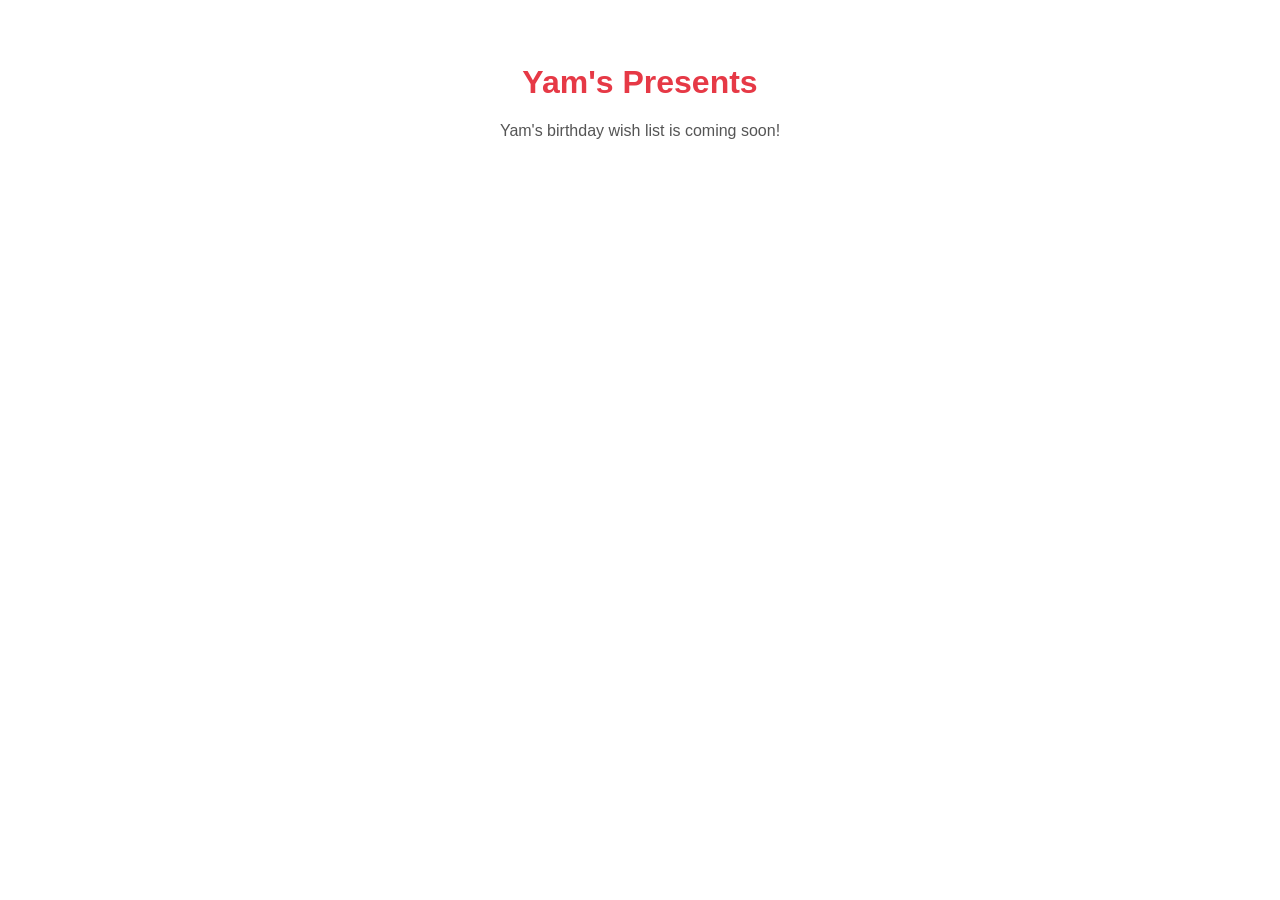
==== src/index.html @ 8ae985f6 "feat: hello world page and build script" ====
<!DOCTYPE html>
<html lang="en">
<head>
  <meta charset="UTF-8">
  <meta name="viewport" content="width=device-width, initial-scale=1.0">
  <title>Yam's Presents</title>
  <style>
    body {
      font-family: sans-serif;
      max-width: 600px;
      margin: 4rem auto;
      padding: 0 1rem;
      text-align: center;
      color: #222;
    }
    h1 { color: #e63946; }
    p { color: #555; }
  </style>
</head>
<body>
  <h1>Yam's Presents</h1>
  <p>Yam's birthday wish list is coming soon!</p>
</body>
</html>
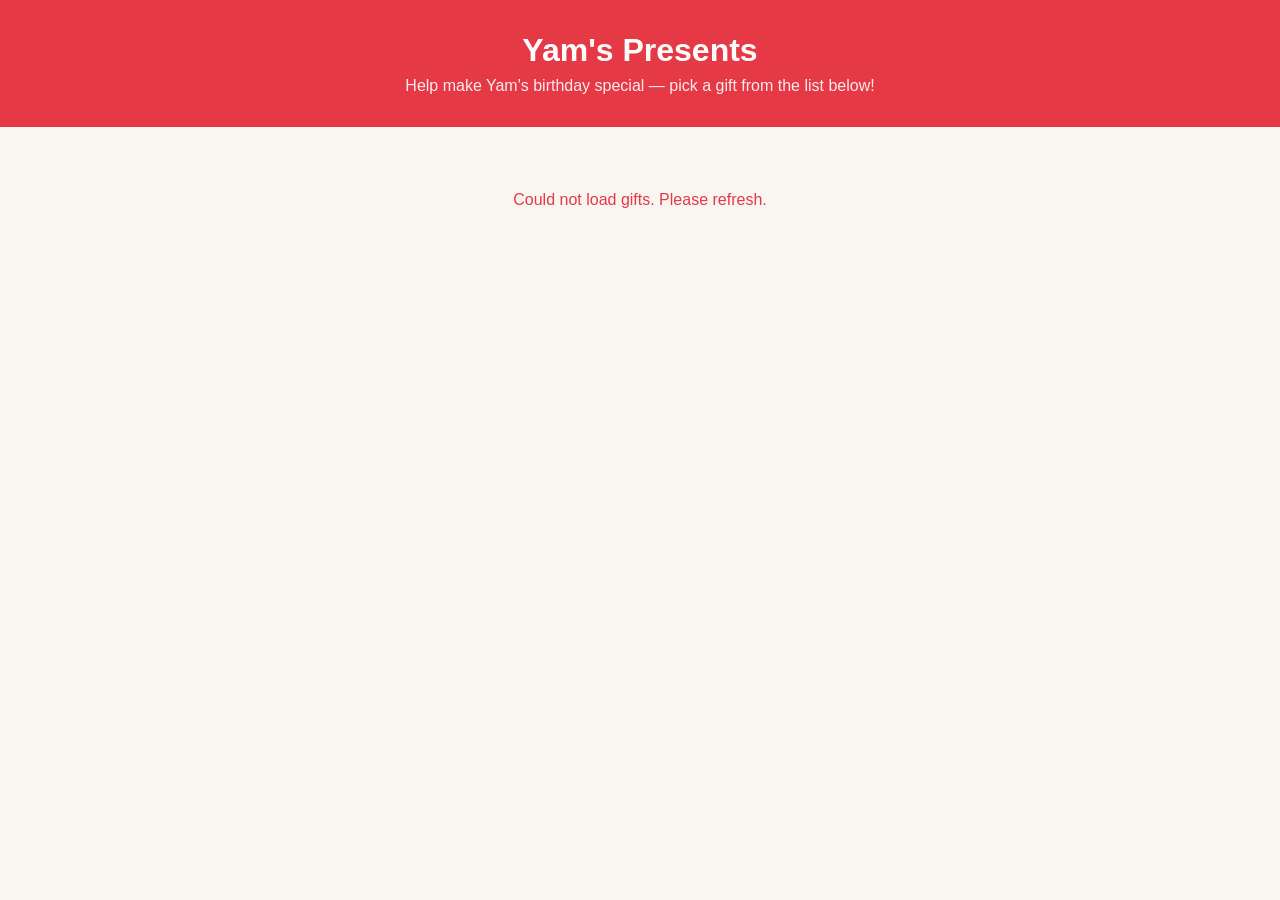
==== commit 89937ead: "feat: guest gift registry UI" ====
--- a/src/index.html
+++ b/src/index.html
@@ -4,21 +4,16 @@
   <meta charset="UTF-8">
   <meta name="viewport" content="width=device-width, initial-scale=1.0">
   <title>Yam's Presents</title>
-  <style>
-    body {
-      font-family: sans-serif;
-      max-width: 600px;
-      margin: 4rem auto;
-      padding: 0 1rem;
-      text-align: center;
-      color: #222;
-    }
-    h1 { color: #e63946; }
-    p { color: #555; }
-  </style>
+  <link rel="stylesheet" href="style.css">
 </head>
 <body>
-  <h1>Yam's Presents</h1>
-  <p>Yam's birthday wish list is coming soon!</p>
+  <header>
+    <h1>Yam's Presents</h1>
+    <p>Help make Yam's birthday special — pick a gift from the list below!</p>
+  </header>
+  <main>
+    <div id="gift-list"></div>
+  </main>
+  <script src="script.js"></script>
 </body>
 </html>
--- a/src/style.css
+++ b/src/style.css
@@ -0,0 +1,103 @@
+*, *::before, *::after { box-sizing: border-box; margin: 0; padding: 0; }
+
+body {
+  font-family: -apple-system, BlinkMacSystemFont, 'Segoe UI', sans-serif;
+  background: #f9f5f0;
+  color: #333;
+  min-height: 100vh;
+}
+
+header {
+  background: #e63946;
+  color: white;
+  padding: 2rem 1rem;
+  text-align: center;
+}
+
+header h1 { font-size: 2rem; margin-bottom: 0.5rem; }
+header p  { opacity: 0.9; font-size: 1rem; }
+
+main {
+  max-width: 700px;
+  margin: 2rem auto;
+  padding: 0 1rem;
+}
+
+.gift-card {
+  background: white;
+  border-radius: 10px;
+  padding: 1.25rem 1.5rem;
+  margin-bottom: 1rem;
+  display: flex;
+  align-items: center;
+  justify-content: space-between;
+  gap: 1rem;
+  box-shadow: 0 1px 4px rgba(0,0,0,0.08);
+}
+
+.gift-card.taken { opacity: 0.6; }
+
+.gift-info h3 { font-size: 1.1rem; margin-bottom: 0.2rem; }
+.gift-info p  { font-size: 0.9rem; color: #666; margin-bottom: 0.25rem; }
+.gift-info a  { font-size: 0.85rem; color: #e63946; }
+
+.gift-action { flex-shrink: 0; }
+
+.claim-btn {
+  background: #e63946;
+  color: white;
+  border: none;
+  border-radius: 6px;
+  padding: 0.5rem 1rem;
+  font-size: 0.9rem;
+  cursor: pointer;
+  white-space: nowrap;
+}
+.claim-btn:hover { background: #c1121f; }
+
+.taken-badge { font-size: 0.85rem; color: #888; white-space: nowrap; }
+
+.claim-form {
+  display: flex;
+  flex-direction: column;
+  gap: 0.4rem;
+  align-items: flex-end;
+}
+
+.name-input {
+  border: 1px solid #ddd;
+  border-radius: 6px;
+  padding: 0.4rem 0.6rem;
+  font-size: 0.9rem;
+  width: 160px;
+}
+
+.confirm-btn {
+  background: #2a9d8f;
+  color: white;
+  border: none;
+  border-radius: 6px;
+  padding: 0.4rem 0.8rem;
+  font-size: 0.85rem;
+  cursor: pointer;
+  width: 100%;
+}
+.confirm-btn:hover { background: #21867a; }
+
+.cancel-btn {
+  background: none;
+  border: none;
+  color: #999;
+  font-size: 0.8rem;
+  cursor: pointer;
+  width: 100%;
+  text-align: center;
+}
+.cancel-btn:hover { color: #666; }
+
+.loading, .empty, .error {
+  text-align: center;
+  color: #888;
+  padding: 2rem;
+}
+.error { color: #e63946; }
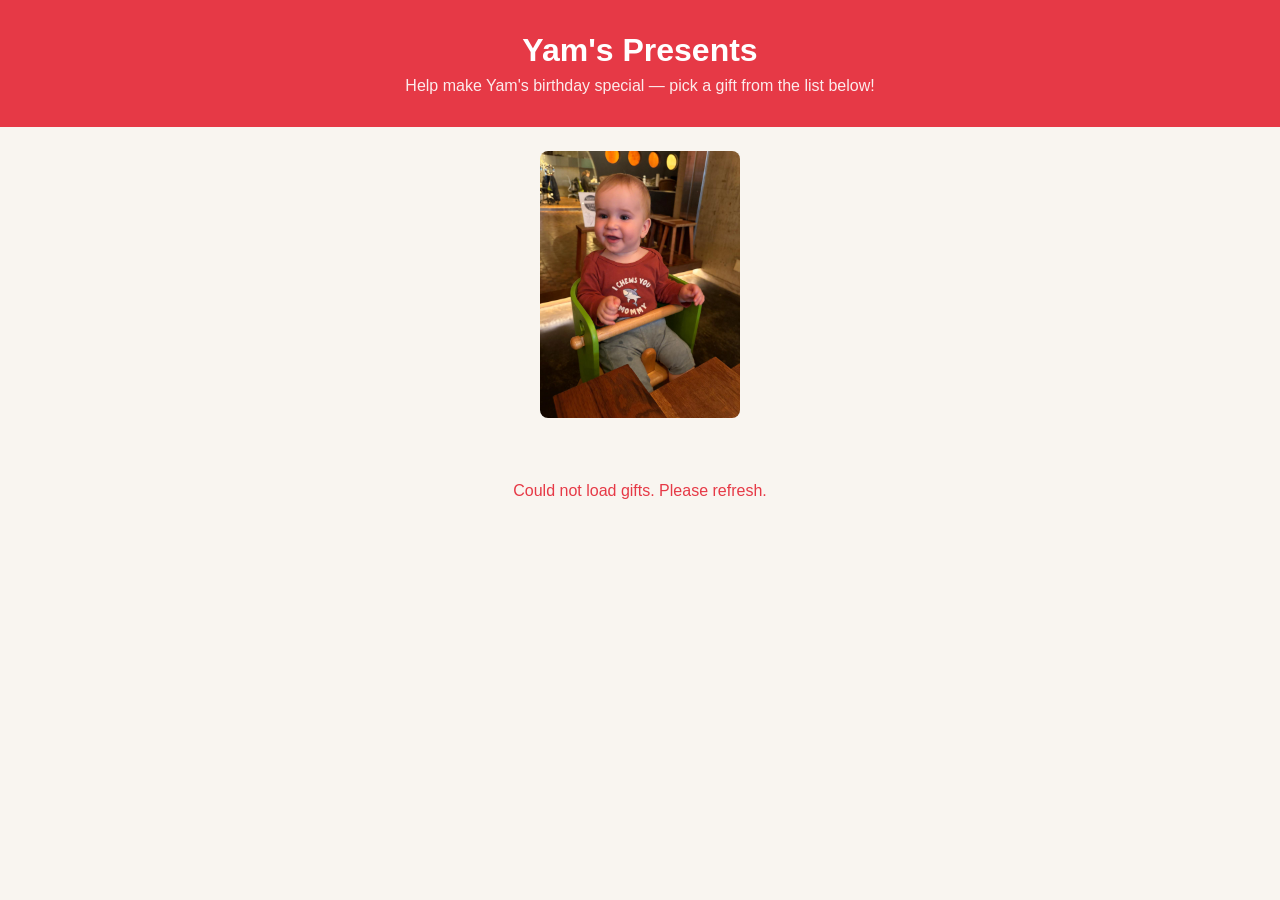
==== commit 9bdeca8c: "added image of Yam" ====
--- a/src/index.html
+++ b/src/index.html
@@ -11,6 +11,7 @@
     <h1>Yam's Presents</h1>
     <p>Help make Yam's birthday special — pick a gift from the list below!</p>
   </header>
+<img src="images/yam_image.jpeg" style="display:block;margin:1.5rem auto 0;width:200px;border-radius:8px;">
   <main>
     <div id="gift-list"></div>
   </main>
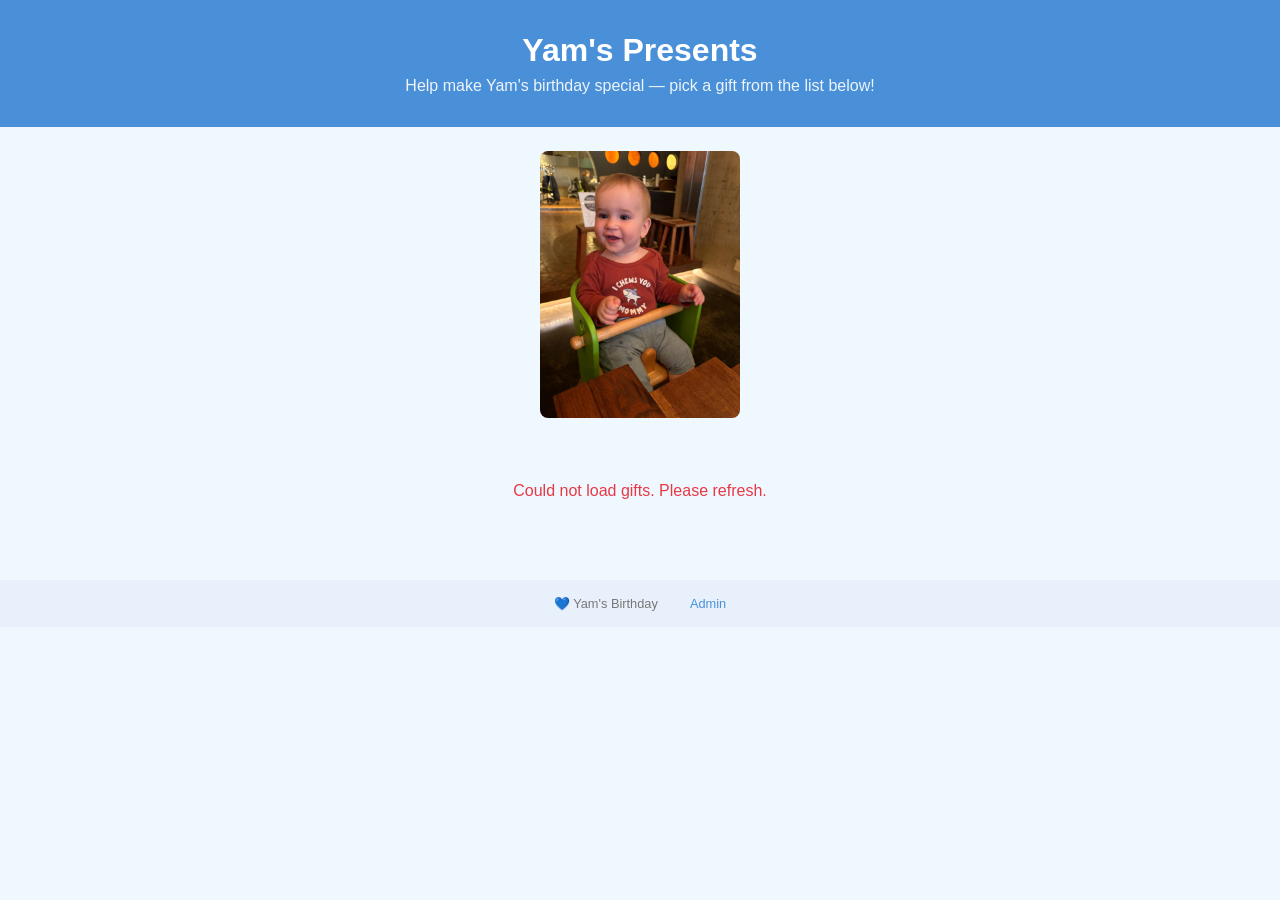
==== commit e6f6f13e: "feat: restyle to light blue, add footer with admin link" ====
--- a/src/index.html
+++ b/src/index.html
@@ -11,10 +11,14 @@
     <h1>Yam's Presents</h1>
     <p>Help make Yam's birthday special — pick a gift from the list below!</p>
   </header>
-<img src="images/yam_image.jpeg" style="display:block;margin:1.5rem auto 0;width:200px;border-radius:8px;">
+<img src="images/yam_image.jpeg" alt="Yam">
   <main>
     <div id="gift-list"></div>
   </main>
+  <footer>
+    <span>💙 Yam's Birthday</span>
+    <a href="admin.html">Admin</a>
+  </footer>
   <script src="script.js"></script>
 </body>
 </html>
--- a/src/style.css
+++ b/src/style.css
@@ -2,13 +2,13 @@
 
 body {
   font-family: -apple-system, BlinkMacSystemFont, 'Segoe UI', sans-serif;
-  background: #f9f5f0;
+  background: #f0f8ff;
   color: #333;
   min-height: 100vh;
 }
 
 header {
-  background: #e63946;
+  background: #4a90d9;
   color: white;
   padding: 2rem 1rem;
   text-align: center;
@@ -16,6 +16,13 @@
 
 header h1 { font-size: 2rem; margin-bottom: 0.5rem; }
 header p  { opacity: 0.9; font-size: 1rem; }
+
+body > img {
+  display: block;
+  margin: 1.5rem auto 0;
+  width: 200px;
+  border-radius: 8px;
+}
 
 main {
   max-width: 700px;
@@ -39,12 +46,12 @@
 
 .gift-info h3 { font-size: 1.1rem; margin-bottom: 0.2rem; }
 .gift-info p  { font-size: 0.9rem; color: #666; margin-bottom: 0.25rem; }
-.gift-info a  { font-size: 0.85rem; color: #e63946; }
+.gift-info a  { font-size: 0.85rem; color: #2e7bbf; }
 
 .gift-action { flex-shrink: 0; }
 
 .claim-btn {
-  background: #e63946;
+  background: #4a90d9;
   color: white;
   border: none;
   border-radius: 6px;
@@ -53,7 +60,7 @@
   cursor: pointer;
   white-space: nowrap;
 }
-.claim-btn:hover { background: #c1121f; }
+.claim-btn:hover { background: #357abd; }
 
 .taken-badge { font-size: 0.85rem; color: #888; white-space: nowrap; }
 
@@ -73,7 +80,7 @@
 }
 
 .confirm-btn {
-  background: #2a9d8f;
+  background: #4a90d9;
   color: white;
   border: none;
   border-radius: 6px;
@@ -82,7 +89,7 @@
   cursor: pointer;
   width: 100%;
 }
-.confirm-btn:hover { background: #21867a; }
+.confirm-btn:hover { background: #357abd; }
 
 .cancel-btn {
   background: none;
@@ -101,3 +108,18 @@
   padding: 2rem;
 }
 .error { color: #e63946; }
+
+footer {
+  background: #e8f1fb;
+  padding: 1rem;
+  text-align: center;
+  font-size: 0.8rem;
+  color: #777;
+  margin-top: 3rem;
+  display: flex;
+  justify-content: center;
+  align-items: center;
+  gap: 2rem;
+}
+footer a { color: #4a90d9; text-decoration: none; }
+footer a:hover { text-decoration: underline; }
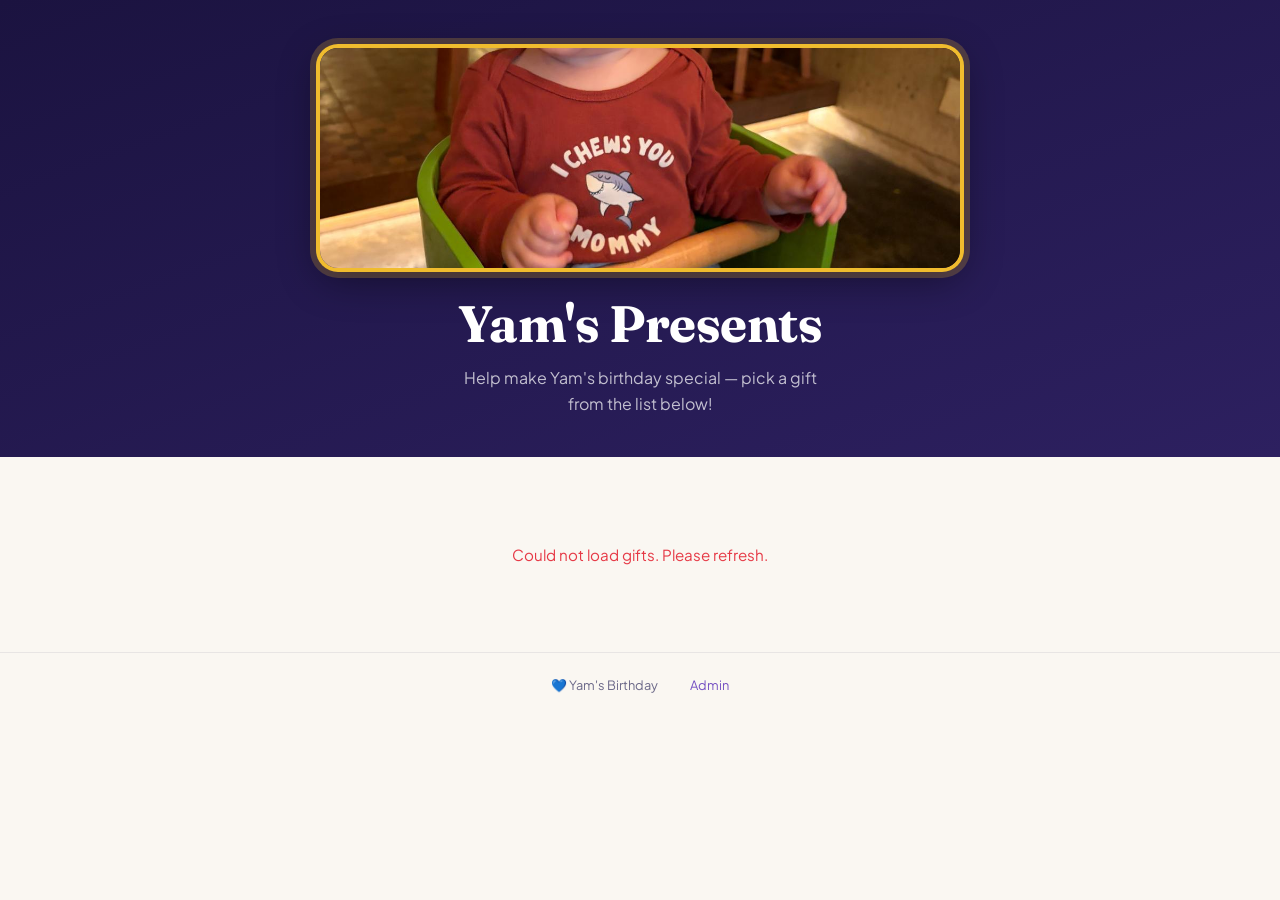
==== commit e4ee4400: "nicer style" ====
--- a/src/index.html
+++ b/src/index.html
@@ -4,14 +4,17 @@
   <meta charset="UTF-8">
   <meta name="viewport" content="width=device-width, initial-scale=1.0">
   <title>Yam's Presents</title>
+  <link rel="preconnect" href="https://fonts.googleapis.com">
+  <link rel="preconnect" href="https://fonts.gstatic.com" crossorigin>
+  <link href="https://fonts.googleapis.com/css2?family=Fraunces:opsz,wght@9..144,700&family=Plus+Jakarta+Sans:wght@400;500;600&display=swap" rel="stylesheet">
   <link rel="stylesheet" href="style.css">
 </head>
 <body>
   <header>
+    <img src="images/yam_image.jpeg" alt="Yam">
     <h1>Yam's Presents</h1>
     <p>Help make Yam's birthday special — pick a gift from the list below!</p>
   </header>
-<img src="images/yam_image.jpeg" alt="Yam">
   <main>
     <div id="gift-list"></div>
   </main>
--- a/src/style.css
+++ b/src/style.css
@@ -1,68 +1,134 @@
+:root {
+  --midnight: #1b1340;
+  --dusk: #2d2060;
+  --gold: #f0bc2e;
+  --gold-soft: rgba(240, 188, 46, 0.22);
+  --parchment: #faf7f2;
+  --card: #ffffff;
+  --text: #1e1e2e;
+  --muted: #6b6888;
+  --link: #7550c2;
+  --danger: #e63946;
+}
+
 *, *::before, *::after { box-sizing: border-box; margin: 0; padding: 0; }
 
 body {
-  font-family: -apple-system, BlinkMacSystemFont, 'Segoe UI', sans-serif;
-  background: #f0f8ff;
-  color: #333;
+  font-family: 'Plus Jakarta Sans', -apple-system, sans-serif;
+  background: var(--parchment);
+  color: var(--text);
   min-height: 100vh;
 }
 
 header {
-  background: #4a90d9;
+  background: linear-gradient(160deg, var(--midnight) 0%, var(--dusk) 100%);
   color: white;
-  padding: 2rem 1rem;
-  text-align: center;
-}
-
-header h1 { font-size: 2rem; margin-bottom: 0.5rem; }
-header p  { opacity: 0.9; font-size: 1rem; }
-
-body > img {
+  padding: 3rem 1rem 2.5rem;
+  text-align: center;
+}
+
+header img {
   display: block;
-  margin: 1.5rem auto 0;
-  width: 200px;
-  border-radius: 8px;
+  width: 640px;
+  height: 220px;
+  border-radius: 18px;
+  object-fit: cover;
+  margin: 0 auto 1.5rem;
+  box-shadow:
+    0 0 0 4px var(--gold),
+    0 0 0 10px var(--gold-soft),
+    0 10px 40px rgba(0, 0, 0, 0.45);
+}
+
+header h1 {
+  font-family: 'Fraunces', Georgia, serif;
+  font-size: clamp(2rem, 5vw, 3.2rem);
+  font-weight: 700;
+  letter-spacing: -0.01em;
+  margin-bottom: 0.6rem;
+}
+
+header p {
+  font-size: 1rem;
+  color: rgba(255, 255, 255, 0.72);
+  max-width: 380px;
+  margin: 0 auto;
+  line-height: 1.65;
 }
 
 main {
-  max-width: 700px;
-  margin: 2rem auto;
+  max-width: 680px;
+  margin: 2.5rem auto;
   padding: 0 1rem;
 }
 
 .gift-card {
-  background: white;
-  border-radius: 10px;
+  background: var(--card);
+  border-radius: 14px;
   padding: 1.25rem 1.5rem;
   margin-bottom: 1rem;
   display: flex;
   align-items: center;
   justify-content: space-between;
   gap: 1rem;
-  box-shadow: 0 1px 4px rgba(0,0,0,0.08);
-}
-
-.gift-card.taken { opacity: 0.6; }
-
-.gift-info h3 { font-size: 1.1rem; margin-bottom: 0.2rem; }
-.gift-info p  { font-size: 0.9rem; color: #666; margin-bottom: 0.25rem; }
-.gift-info a  { font-size: 0.85rem; color: #2e7bbf; }
+  box-shadow: 0 2px 12px rgba(27, 19, 64, 0.07);
+  border-left: 3px solid transparent;
+  transition: box-shadow 0.2s, transform 0.2s;
+}
+
+.gift-card.available { border-left-color: var(--gold); }
+.gift-card.available:hover {
+  box-shadow: 0 4px 24px rgba(27, 19, 64, 0.13);
+  transform: translateY(-1px);
+}
+
+.gift-card.taken {
+  border-left-color: var(--muted);
+  opacity: 0.6;
+}
+
+.gift-info h3 {
+  font-size: 1.05rem;
+  font-weight: 600;
+  margin-bottom: 0.25rem;
+}
+
+.gift-info p {
+  font-size: 0.875rem;
+  color: var(--muted);
+  margin-bottom: 0.3rem;
+  line-height: 1.55;
+}
+
+.gift-info a {
+  font-size: 0.82rem;
+  color: var(--link);
+  text-decoration: none;
+}
+.gift-info a:hover { text-decoration: underline; }
 
 .gift-action { flex-shrink: 0; }
 
 .claim-btn {
-  background: #4a90d9;
-  color: white;
+  background: var(--gold);
+  color: var(--midnight);
   border: none;
-  border-radius: 6px;
-  padding: 0.5rem 1rem;
-  font-size: 0.9rem;
+  border-radius: 8px;
+  padding: 0.55rem 1.1rem;
+  font-size: 0.875rem;
+  font-weight: 600;
+  font-family: inherit;
   cursor: pointer;
   white-space: nowrap;
-}
-.claim-btn:hover { background: #357abd; }
-
-.taken-badge { font-size: 0.85rem; color: #888; white-space: nowrap; }
+  transition: background 0.15s, transform 0.1s;
+}
+.claim-btn:hover { background: #d9a91e; transform: scale(1.02); }
+
+.taken-badge {
+  font-size: 0.82rem;
+  color: var(--muted);
+  white-space: nowrap;
+}
 
 .claim-form {
   display: flex;
@@ -72,54 +138,70 @@
 }
 
 .name-input {
-  border: 1px solid #ddd;
-  border-radius: 6px;
-  padding: 0.4rem 0.6rem;
-  font-size: 0.9rem;
+  border: 1.5px solid #ddd;
+  border-radius: 8px;
+  padding: 0.45rem 0.7rem;
+  font-size: 0.875rem;
+  font-family: inherit;
   width: 160px;
-}
+  outline: none;
+  transition: border-color 0.15s;
+}
+.name-input:focus { border-color: var(--gold); }
 
 .confirm-btn {
-  background: #4a90d9;
-  color: white;
+  background: var(--gold);
+  color: var(--midnight);
   border: none;
-  border-radius: 6px;
-  padding: 0.4rem 0.8rem;
+  border-radius: 8px;
+  padding: 0.45rem 0.8rem;
   font-size: 0.85rem;
+  font-weight: 600;
+  font-family: inherit;
   cursor: pointer;
   width: 100%;
-}
-.confirm-btn:hover { background: #357abd; }
+  transition: background 0.15s;
+}
+.confirm-btn:hover { background: #d9a91e; }
 
 .cancel-btn {
   background: none;
   border: none;
-  color: #999;
+  color: var(--muted);
   font-size: 0.8rem;
+  font-family: inherit;
   cursor: pointer;
   width: 100%;
   text-align: center;
-}
-.cancel-btn:hover { color: #666; }
+  padding: 0.2rem 0;
+}
+.cancel-btn:hover { color: var(--text); }
 
 .loading, .empty, .error {
   text-align: center;
-  color: #888;
-  padding: 2rem;
-}
-.error { color: #e63946; }
+  color: var(--muted);
+  padding: 3rem 1rem;
+  font-size: 0.95rem;
+}
+.error { color: var(--danger); }
 
 footer {
-  background: #e8f1fb;
-  padding: 1rem;
+  padding: 1.5rem 1rem;
   text-align: center;
   font-size: 0.8rem;
-  color: #777;
-  margin-top: 3rem;
+  color: var(--muted);
+  margin-top: 2rem;
   display: flex;
   justify-content: center;
   align-items: center;
   gap: 2rem;
-}
-footer a { color: #4a90d9; text-decoration: none; }
+  border-top: 1px solid rgba(27, 19, 64, 0.08);
+}
+footer a { color: var(--link); text-decoration: none; }
 footer a:hover { text-decoration: underline; }
+
+@media (prefers-reduced-motion: reduce) {
+  .gift-card, .claim-btn, .confirm-btn { transition: none; }
+  .gift-card.available:hover { transform: none; }
+  .claim-btn:hover { transform: none; }
+}
